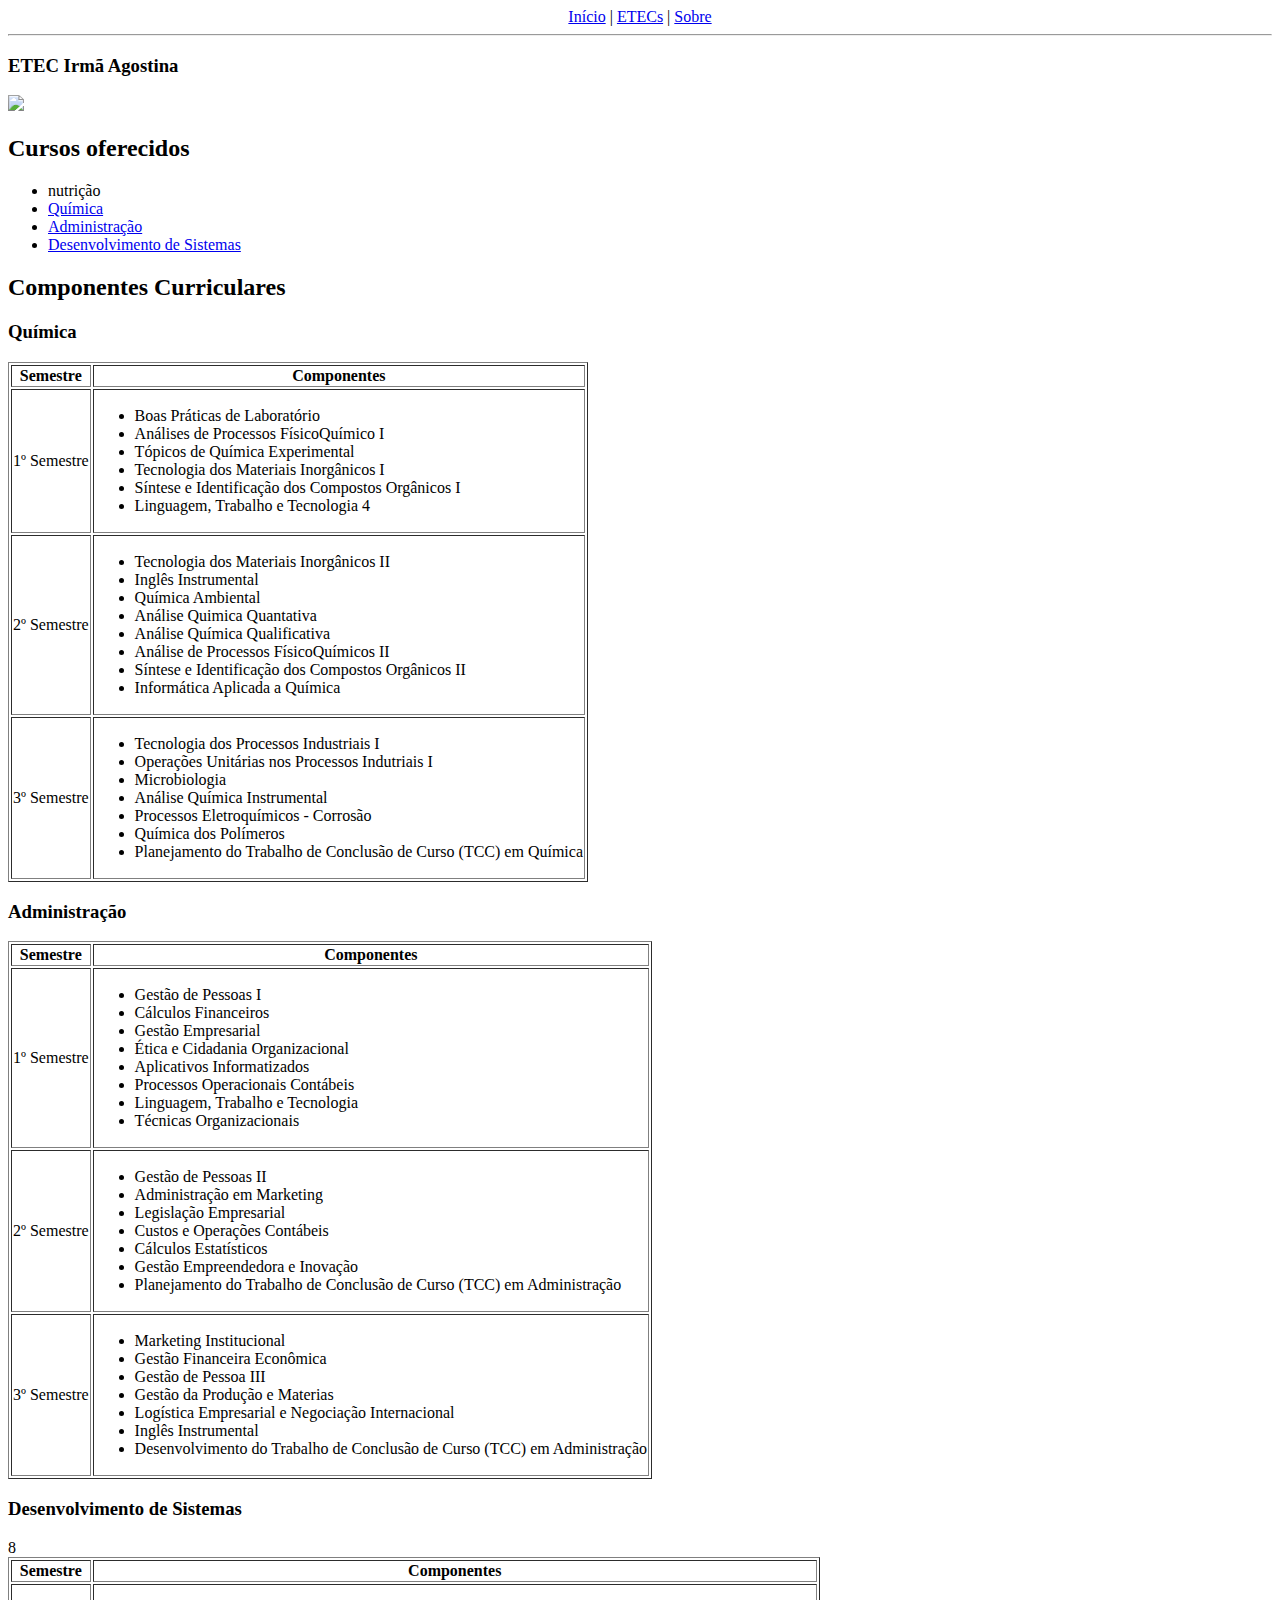
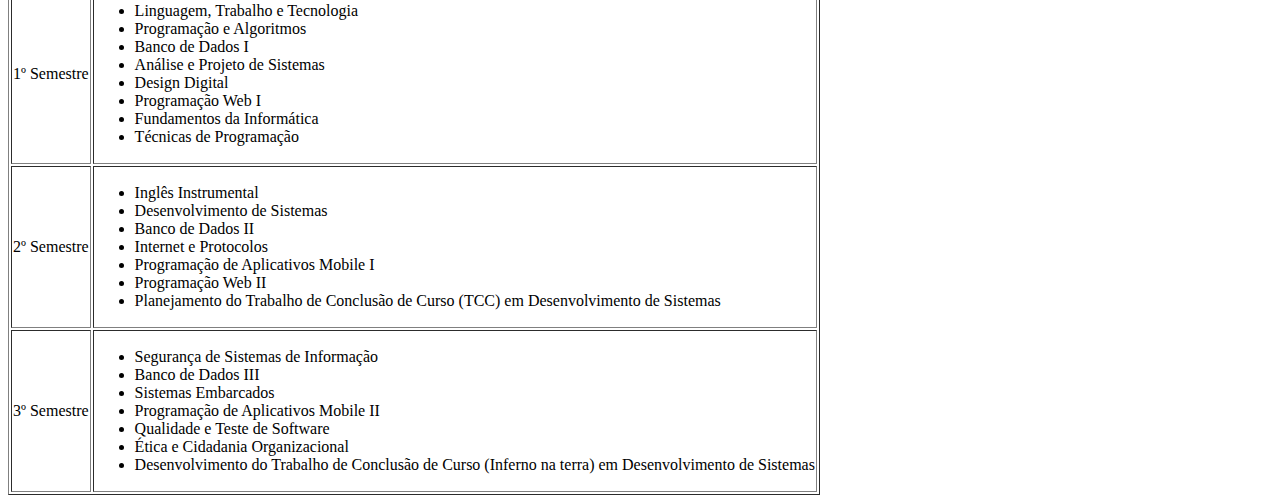
==== etecia.html @ bc26006d "dei um espaço" ====
<!DOCTYPE html>
<html>
<head>
	<title>ETEC Irmã Agostina</title>
		<center>
		<a href="index.html">Início</a> | 
		<a href="etecs.html">ETECs</a> |  
		<a href="sobre.html">Sobre</a>
	</center>
	<hr></hr>
</head>
<body>
	
	<h3> ETEC Irmã Agostina</h3>
	<img src="https://i.imgur.com/uky9zeW.jpg">

	<h2> Cursos oferecidos </h2>
	<ul>
		<li>nutrição</li>
		<li><a href="#quimica">Química</a></li>
		<li><a href="#adm">Administração</a></li>
		<li><a href="#ds">Desenvolvimento de Sistemas</a></li>
	</ul> 	
<h2>Componentes Curriculares</h2>
<h3 id="quimica"> Química </h3>
<table border="1">
<tr>
<th> Semestre </th>
<th> Componentes </th>
</tr>
<tr>
<td> 1º Semestre </td>
<td><ul>
	<li>Boas Práticas de Laboratório </li>
	<li>Análises de Processos FísicoQuímico I</li>
	<li>Tópicos de Química Experimental </li>
	<li>Tecnologia dos Materiais Inorgânicos I </li>
	<li>Síntese e Identificação dos Compostos Orgânicos I</li>
	<li>Linguagem, Trabalho e Tecnologia 4</li>
</ul></td>
</tr>
<tr>
<td> 2º Semestre </td>
<td><ul>
	<li>Tecnologia dos Materiais Inorgânicos II </li>
	<li>Inglês Instrumental</li>
	<li>Química Ambiental </li>
	<li>Análise Quimica Quantativa</li>
	<li>Análise Química Qualificativa</li>
	<li>Análise de Processos FísicoQuímicos II</li>
	<li>Síntese e Identificação dos Compostos Orgânicos II</li>
	<li>Informática Aplicada a Química</li>
</ul></td>
</tr>
<tr>
<td> 3º Semestre </td>
<td><ul>
	<li>Tecnologia dos Processos Industriais I </li>
	<li>Operações Unitárias nos Processos Indutriais I</li>
	<li>Microbiologia </li>
	<li>Análise Química Instrumental</li>
	<li>Processos Eletroquímicos - Corrosão</li>
	<li>Química dos Polímeros</li>
	<li>Planejamento do Trabalho de Conclusão de Curso (TCC) em Química</li>
</ul></td>
</tr>

</table>

<h3 id="adm"> Administração </h3>
<table border="1">
<tr>
<th> Semestre </th>
<th> Componentes </th>
</tr>
<tr>
<td> 1º Semestre </td>
<td><ul>
	<li>Gestão de Pessoas I </li>
	<li>Cálculos Financeiros</li>
	<li>Gestão Empresarial </li>
	<li>Ética e Cidadania Organizacional </li>
	<li>Aplicativos Informatizados</li>
	<li>Processos Operacionais Contábeis</li>
	<li>Linguagem, Trabalho e Tecnologia</li>
	<li>Técnicas Organizacionais</li>
</ul></td>
</tr>
<tr>
<td> 2º Semestre </td>
<td><ul>
	<li>Gestão de Pessoas II </li>
	<li>Administração em Marketing</li>
	<li>Legislação Empresarial </li>
	<li>Custos e Operações Contábeis</li>
	<li>Cálculos Estatísticos</li>
	<li>Gestão Empreendedora e Inovação</li>
	<li>Planejamento do Trabalho de Conclusão de Curso (TCC) em Administração</li>
</ul></td>
</tr>
<tr>
<td> 3º Semestre </td>
<td><ul>
	<li>Marketing Institucional </li>
	<li>Gestão Financeira Econômica</li>
	<li>Gestão de Pessoa III</li>
	<li>Gestão da Produção e Materias</li>
	<li>Logística Empresarial e Negociação Internacional</li>
	<li>Inglês Instrumental</li>
	<li>Desenvolvimento do Trabalho de Conclusão de Curso (TCC) em Administração</li>
</ul></td>
</tr>

</table>
<h3 id="ds"> Desenvolvimento de Sistemas </h3>
<table border="1">
<tr>
<th> Semestre </th>
<th> Componentes </th>
</tr>
<tr>
<td> 1º Semestre </td>
<td><ul>
	<li>Linguagem, Trabalho e Tecnologia </li>
	<li>Programação e Algoritmos</li>
	<li>Banco de Dados I</li>
	<li>Análise e Projeto de Sistemas</li>
	<li>Design Digital</li>
	<li>Programação Web I</li>
	<li>Fundamentos da Informática</li>
	<li>Técnicas de Programação</li>
</ul></td>
</tr>8
<tr>
<td> 2º Semestre </td>
<td><ul>
	<li>Inglês Instrumental</li>
	<li>Desenvolvimento de Sistemas</li>
	<li>Banco de Dados II</li>
	<li>Internet e Protocolos</li>
	<li>Programação de Aplicativos Mobile I</li>
	<li>Programação Web II</li>
	<li>Planejamento do Trabalho de Conclusão de Curso (TCC) em Desenvolvimento de Sistemas</li>	
</ul></td>
</tr>
<tr>
<td> 3º Semestre </td>
<td><ul>
	<li>Segurança de Sistemas de Informação</li>
	<li>Banco de Dados III</li>
	<li>Sistemas Embarcados </li>
	<li>Programação de Aplicativos Mobile II</li>
	<li>Qualidade e Teste de Software</li>
	<li>Ética e Cidadania Organizacional </li>
	<li>Desenvolvimento do Trabalho de Conclusão de Curso (Inferno na terra) em Desenvolvimento de Sistemas</li>
</ul></td>
</tr>

</table>


</body>
</html>
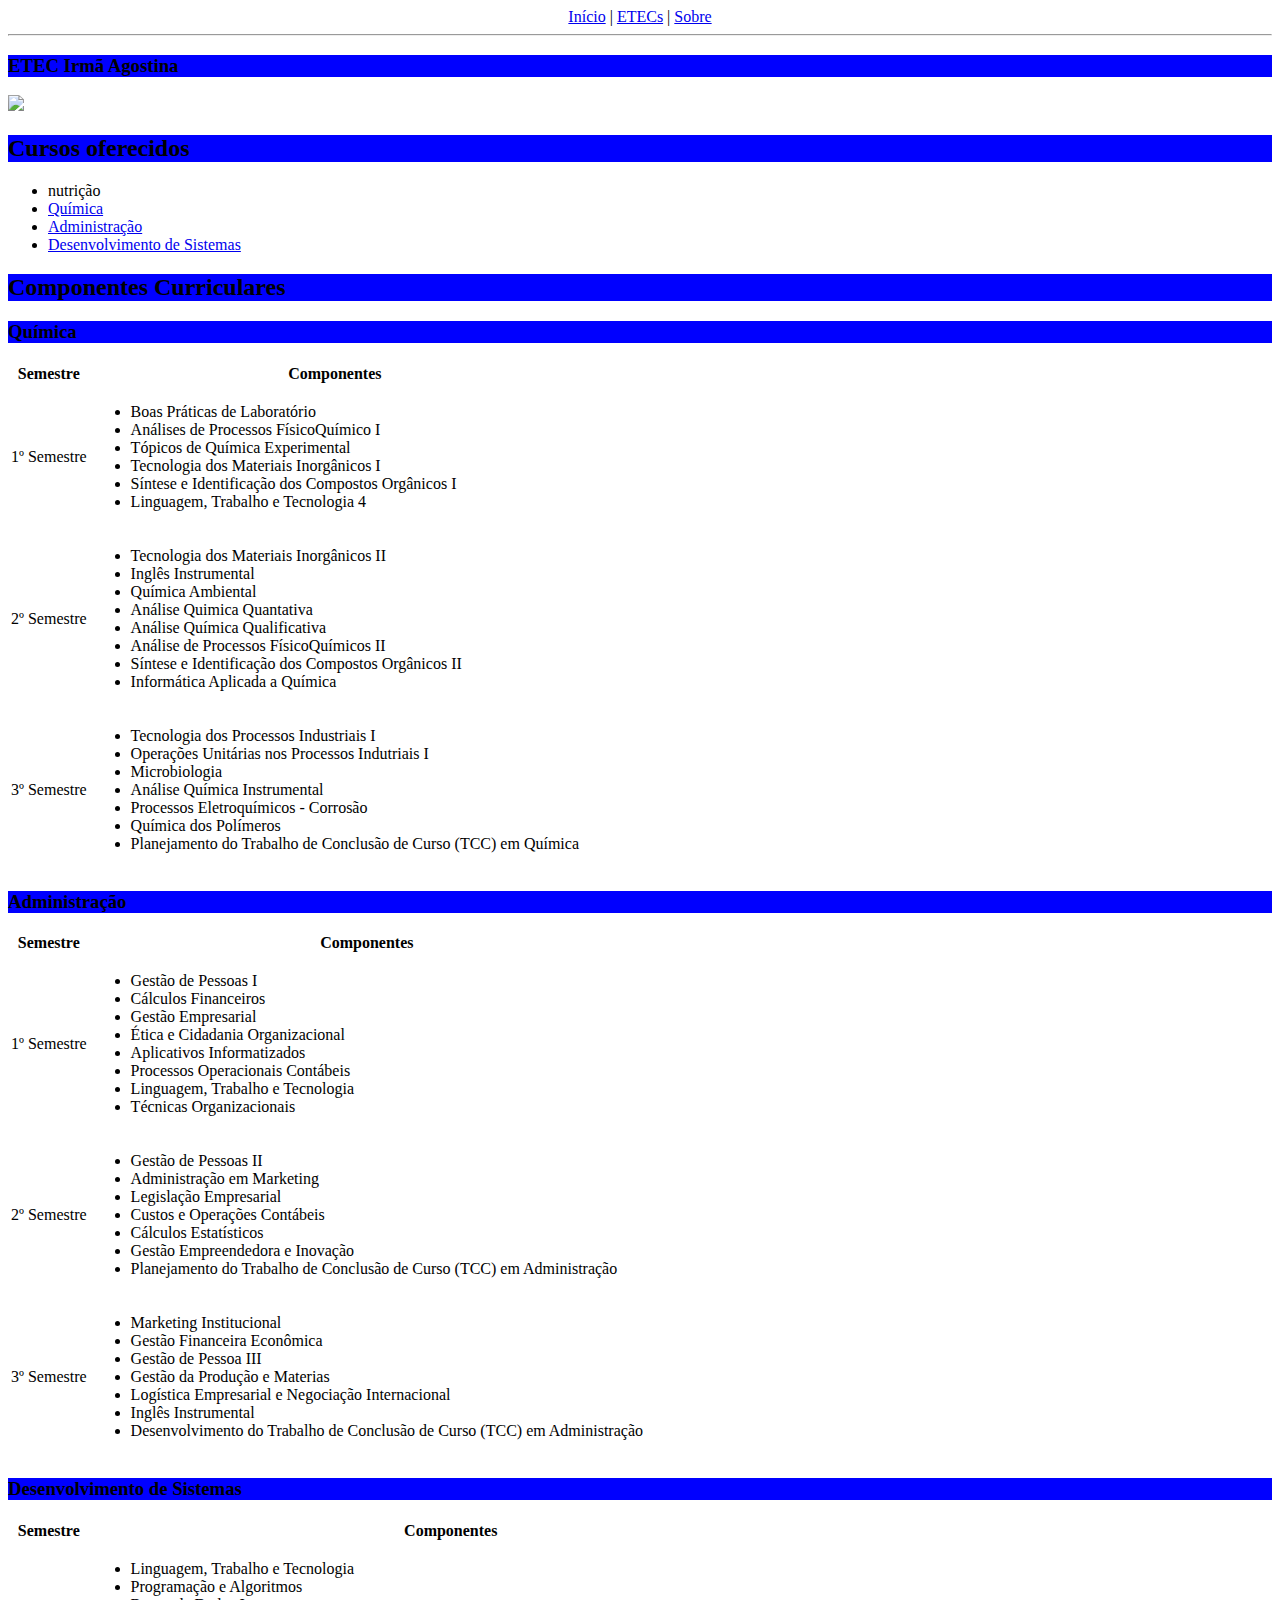
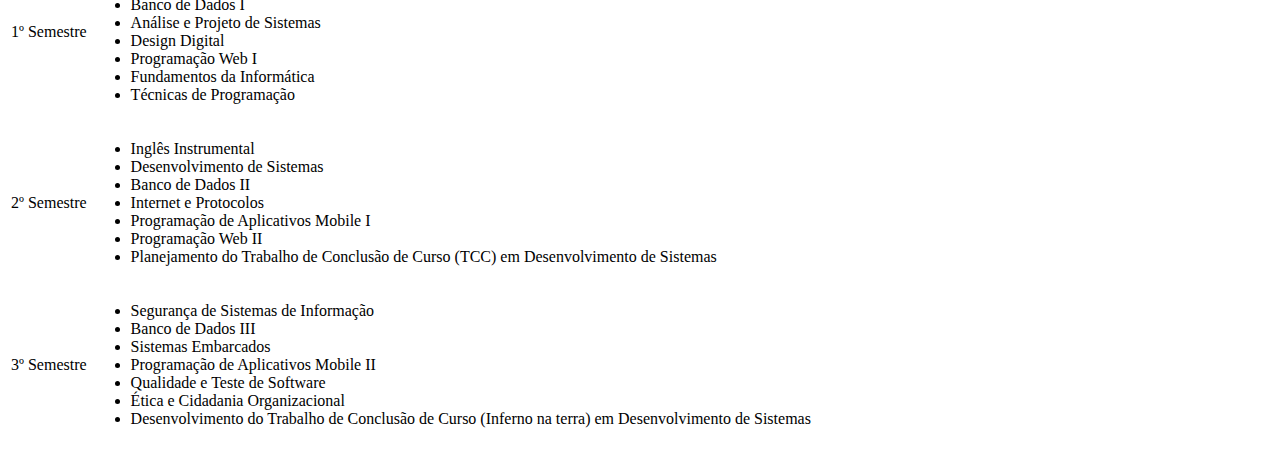
==== commit 97017e38: "Criação do css" ====
--- a/etecia.html
+++ b/etecia.html
@@ -2,15 +2,16 @@
 <html>
 <head>
 	<title>ETEC Irmã Agostina</title>
-		<center>
+	<link rel="stylesheet" type="text/css" href="estilo.css">
+		<div class="menu">
 		<a href="index.html">Início</a> | 
 		<a href="etecs.html">ETECs</a> |  
 		<a href="sobre.html">Sobre</a>
-	</center>
+		</div>
 	<hr></hr>
 </head>
 <body>
-	
+
 	<h3> ETEC Irmã Agostina</h3>
 	<img src="https://i.imgur.com/uky9zeW.jpg">
 
@@ -23,7 +24,7 @@
 	</ul> 	
 <h2>Componentes Curriculares</h2>
 <h3 id="quimica"> Química </h3>
-<table border="1">
+<table>
 <tr>
 <th> Semestre </th>
 <th> Componentes </th>
@@ -68,7 +69,7 @@
 </table>
 
 <h3 id="adm"> Administração </h3>
-<table border="1">
+<table >
 <tr>
 <th> Semestre </th>
 <th> Componentes </th>
@@ -113,7 +114,7 @@
 
 </table>
 <h3 id="ds"> Desenvolvimento de Sistemas </h3>
-<table border="1">
+<table>
 <tr>
 <th> Semestre </th>
 <th> Componentes </th>
@@ -130,7 +131,7 @@
 	<li>Fundamentos da Informática</li>
 	<li>Técnicas de Programação</li>
 </ul></td>
-</tr>8
+</tr>
 <tr>
 <td> 2º Semestre </td>
 <td><ul>
--- a/estilo.css
+++ b/estilo.css
@@ -0,0 +1,15 @@
+.menu{
+    text-align: center;
+}
+
+body {
+    background-color: white;
+}
+
+h2{
+    background-color: blue;
+}
+
+h3{
+    background-color: blue;
+}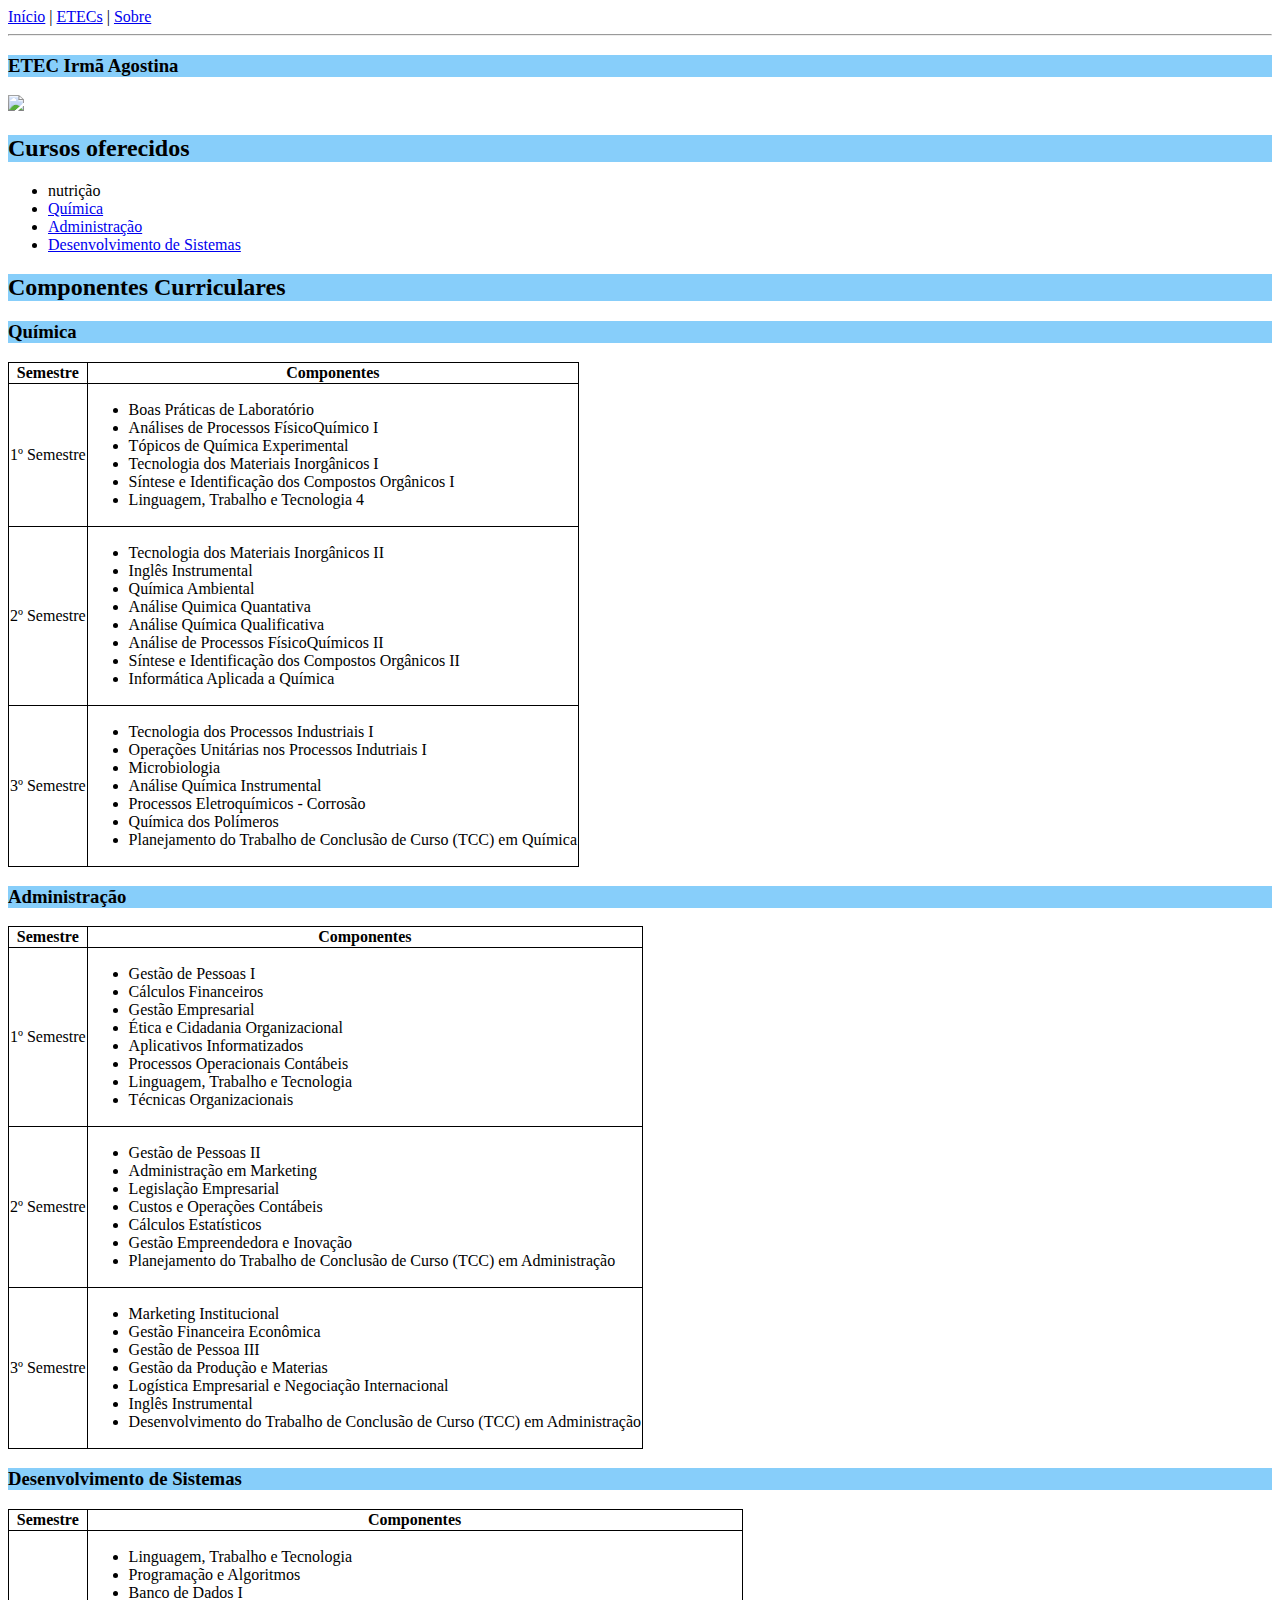
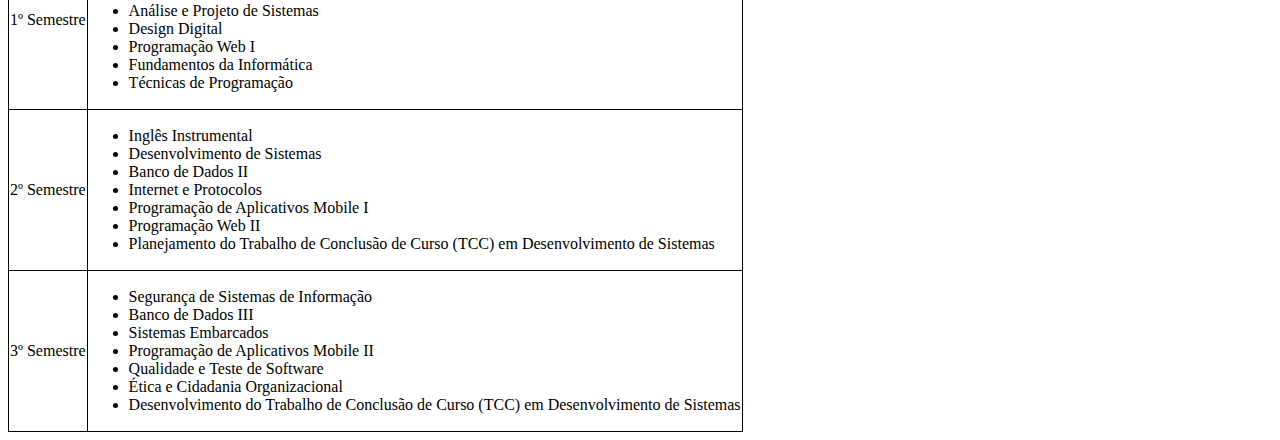
==== commit e47be2f6: "Criado css" ====
--- a/etecia.html
+++ b/etecia.html
@@ -1,18 +1,22 @@
 <!DOCTYPE html>
 <html>
-<head>
+
+<head> 
 	<title>ETEC Irmã Agostina</title>
 	<link rel="stylesheet" type="text/css" href="estilo.css">
-		<div class="menu">
-		<a href="index.html">Início</a> | 
-		<a href="etecs.html">ETECs</a> |  
+	<div class="menu">
+		<a href="index.html">Início</a> |
+		<a href="etecs.html">ETECs</a> |
 		<a href="sobre.html">Sobre</a>
-		</div>
-	<hr></hr>
+	</div>
+	<hr>
+	</hr>
+
 </head>
+
 <body>
 
-	<h3> ETEC Irmã Agostina</h3>
+	<h3 > ETEC Irmã Agostina</h3>
 	<img src="https://i.imgur.com/uky9zeW.jpg">
 
 	<h2> Cursos oferecidos </h2>
@@ -21,144 +25,164 @@
 		<li><a href="#quimica">Química</a></li>
 		<li><a href="#adm">Administração</a></li>
 		<li><a href="#ds">Desenvolvimento de Sistemas</a></li>
-	</ul> 	
-<h2>Componentes Curriculares</h2>
-<h3 id="quimica"> Química </h3>
-<table>
-<tr>
-<th> Semestre </th>
-<th> Componentes </th>
-</tr>
-<tr>
-<td> 1º Semestre </td>
-<td><ul>
-	<li>Boas Práticas de Laboratório </li>
-	<li>Análises de Processos FísicoQuímico I</li>
-	<li>Tópicos de Química Experimental </li>
-	<li>Tecnologia dos Materiais Inorgânicos I </li>
-	<li>Síntese e Identificação dos Compostos Orgânicos I</li>
-	<li>Linguagem, Trabalho e Tecnologia 4</li>
-</ul></td>
-</tr>
-<tr>
-<td> 2º Semestre </td>
-<td><ul>
-	<li>Tecnologia dos Materiais Inorgânicos II </li>
-	<li>Inglês Instrumental</li>
-	<li>Química Ambiental </li>
-	<li>Análise Quimica Quantativa</li>
-	<li>Análise Química Qualificativa</li>
-	<li>Análise de Processos FísicoQuímicos II</li>
-	<li>Síntese e Identificação dos Compostos Orgânicos II</li>
-	<li>Informática Aplicada a Química</li>
-</ul></td>
-</tr>
-<tr>
-<td> 3º Semestre </td>
-<td><ul>
-	<li>Tecnologia dos Processos Industriais I </li>
-	<li>Operações Unitárias nos Processos Indutriais I</li>
-	<li>Microbiologia </li>
-	<li>Análise Química Instrumental</li>
-	<li>Processos Eletroquímicos - Corrosão</li>
-	<li>Química dos Polímeros</li>
-	<li>Planejamento do Trabalho de Conclusão de Curso (TCC) em Química</li>
-</ul></td>
-</tr>
+	</ul>
+	<h2>Componentes Curriculares</h2>
+	<h3 id="quimica"> Química </h3>
+	<table>
+		<tr>
+			<th> Semestre </th>
+			<th> Componentes </th>
+		</tr>
+		<tr>
+			<td> 1º Semestre </td>
+			<td>
+				<ul>
+					<li>Boas Práticas de Laboratório </li>
+					<li>Análises de Processos FísicoQuímico I</li>
+					<li>Tópicos de Química Experimental </li>
+					<li>Tecnologia dos Materiais Inorgânicos I </li>
+					<li>Síntese e Identificação dos Compostos Orgânicos I</li>
+					<li>Linguagem, Trabalho e Tecnologia 4</li>
+				</ul>
+			</td>
+		</tr>
+		<tr>
+			<td> 2º Semestre </td>
+			<td>
+				<ul>
+					<li>Tecnologia dos Materiais Inorgânicos II </li>
+					<li>Inglês Instrumental</li>
+					<li>Química Ambiental </li>
+					<li>Análise Quimica Quantativa</li>
+					<li>Análise Química Qualificativa</li>
+					<li>Análise de Processos FísicoQuímicos II</li>
+					<li>Síntese e Identificação dos Compostos Orgânicos II</li>
+					<li>Informática Aplicada a Química</li>
+				</ul>
+			</td>
+		</tr>
+		<tr>
+			<td> 3º Semestre </td>
+			<td>
+				<ul>
+					<li>Tecnologia dos Processos Industriais I</li>
+					<li>Operações Unitárias nos Processos Indutriais I</li>
+					<li>Microbiologia </li>
+					<li>Análise Química Instrumental</li>
+					<li>Processos Eletroquímicos - Corrosão</li>
+					<li>Química dos Polímeros</li>
+					<li>Planejamento do Trabalho de Conclusão de Curso (TCC) em Química</li>
+				</ul>
+			</td>
+		</tr>
 
-</table>
+	</table>
 
-<h3 id="adm"> Administração </h3>
-<table >
-<tr>
-<th> Semestre </th>
-<th> Componentes </th>
-</tr>
-<tr>
-<td> 1º Semestre </td>
-<td><ul>
-	<li>Gestão de Pessoas I </li>
-	<li>Cálculos Financeiros</li>
-	<li>Gestão Empresarial </li>
-	<li>Ética e Cidadania Organizacional </li>
-	<li>Aplicativos Informatizados</li>
-	<li>Processos Operacionais Contábeis</li>
-	<li>Linguagem, Trabalho e Tecnologia</li>
-	<li>Técnicas Organizacionais</li>
-</ul></td>
-</tr>
-<tr>
-<td> 2º Semestre </td>
-<td><ul>
-	<li>Gestão de Pessoas II </li>
-	<li>Administração em Marketing</li>
-	<li>Legislação Empresarial </li>
-	<li>Custos e Operações Contábeis</li>
-	<li>Cálculos Estatísticos</li>
-	<li>Gestão Empreendedora e Inovação</li>
-	<li>Planejamento do Trabalho de Conclusão de Curso (TCC) em Administração</li>
-</ul></td>
-</tr>
-<tr>
-<td> 3º Semestre </td>
-<td><ul>
-	<li>Marketing Institucional </li>
-	<li>Gestão Financeira Econômica</li>
-	<li>Gestão de Pessoa III</li>
-	<li>Gestão da Produção e Materias</li>
-	<li>Logística Empresarial e Negociação Internacional</li>
-	<li>Inglês Instrumental</li>
-	<li>Desenvolvimento do Trabalho de Conclusão de Curso (TCC) em Administração</li>
-</ul></td>
-</tr>
+	<h3 id="adm"> Administração </h3>
+	<table>
+		<tr>
+			<th> Semestre </th>
+			<th> Componentes </th>
+		</tr>
+		<tr>
+			<td> 1º Semestre </td>
+			<td>
+				<ul>
+					<li>Gestão de Pessoas I </li>
+					<li>Cálculos Financeiros</li>
+					<li>Gestão Empresarial </li>
+					<li>Ética e Cidadania Organizacional </li>
+					<li>Aplicativos Informatizados</li>
+					<li>Processos Operacionais Contábeis</li>
+					<li>Linguagem, Trabalho e Tecnologia</li>
+					<li>Técnicas Organizacionais</li>
+				</ul>
+			</td>
+		</tr>
+		<tr>
+			<td> 2º Semestre </td>
+			<td>
+				<ul>
+					<li>Gestão de Pessoas II </li>
+					<li>Administração em Marketing</li>
+					<li>Legislação Empresarial </li>
+					<li>Custos e Operações Contábeis</li>
+					<li>Cálculos Estatísticos</li>
+					<li>Gestão Empreendedora e Inovação</li>
+					<li>Planejamento do Trabalho de Conclusão de Curso (TCC) em Administração</li>
+				</ul>
+			</td>
+		</tr>
+		<tr>
+			<td> 3º Semestre </td>
+			<td>
+				<ul >
+					<li>Marketing Institucional </li>
+					<li>Gestão Financeira Econômica</li>
+					<li>Gestão de Pessoa III</li>
+					<li>Gestão da Produção e Materias</li>
+					<li>Logística Empresarial e Negociação Internacional</li>
+					<li>Inglês Instrumental</li>
+					<li>Desenvolvimento do Trabalho de Conclusão de Curso (TCC) em Administração</li>
+				</ul>
+			</td>
+		</tr>
 
-</table>
-<h3 id="ds"> Desenvolvimento de Sistemas </h3>
-<table>
-<tr>
-<th> Semestre </th>
-<th> Componentes </th>
-</tr>
-<tr>
-<td> 1º Semestre </td>
-<td><ul>
-	<li>Linguagem, Trabalho e Tecnologia </li>
-	<li>Programação e Algoritmos</li>
-	<li>Banco de Dados I</li>
-	<li>Análise e Projeto de Sistemas</li>
-	<li>Design Digital</li>
-	<li>Programação Web I</li>
-	<li>Fundamentos da Informática</li>
-	<li>Técnicas de Programação</li>
-</ul></td>
-</tr>
-<tr>
-<td> 2º Semestre </td>
-<td><ul>
-	<li>Inglês Instrumental</li>
-	<li>Desenvolvimento de Sistemas</li>
-	<li>Banco de Dados II</li>
-	<li>Internet e Protocolos</li>
-	<li>Programação de Aplicativos Mobile I</li>
-	<li>Programação Web II</li>
-	<li>Planejamento do Trabalho de Conclusão de Curso (TCC) em Desenvolvimento de Sistemas</li>	
-</ul></td>
-</tr>
-<tr>
-<td> 3º Semestre </td>
-<td><ul>
-	<li>Segurança de Sistemas de Informação</li>
-	<li>Banco de Dados III</li>
-	<li>Sistemas Embarcados </li>
-	<li>Programação de Aplicativos Mobile II</li>
-	<li>Qualidade e Teste de Software</li>
-	<li>Ética e Cidadania Organizacional </li>
-	<li>Desenvolvimento do Trabalho de Conclusão de Curso (Inferno na terra) em Desenvolvimento de Sistemas</li>
-</ul></td>
-</tr>
+	</table>
+	<h3 id="ds"> Desenvolvimento de Sistemas </h3>
+	<table>
+		<tr>
+			<th> Semestre </th>
+			<th> Componentes </th>
+		</tr>
+		<tr>
+			<td> 1º Semestre </td>
+			<td>
+				<ul>
+					<li>Linguagem, Trabalho e Tecnologia </li>
+					<li>Programação e Algoritmos</li>
+					<li>Banco de Dados I</li>
+					<li>Análise e Projeto de Sistemas</li>
+					<li>Design Digital</li>
+					<li>Programação Web I</li>
+					<li>Fundamentos da Informática</li>
+					<li>Técnicas de Programação</li>
+				</ul>
+			</td>
+		</tr>
+		<tr>
+			<td> 2º Semestre </td>
+			<td>
+				<ul>
+					<li>Inglês Instrumental</li>
+					<li>Desenvolvimento de Sistemas</li>
+					<li>Banco de Dados II</li>
+					<li>Internet e Protocolos</li>
+					<li>Programação de Aplicativos Mobile I</li>
+					<li>Programação Web II</li>
+					<li>Planejamento do Trabalho de Conclusão de Curso (TCC) em Desenvolvimento de Sistemas</li>
+				</ul>
+			</td>
+		</tr>
+		<tr>
+			<td> 3º Semestre </td>
+			<td>
+				<ul>
+					<li>Segurança de Sistemas de Informação</li>
+					<li>Banco de Dados III</li>
+					<li>Sistemas Embarcados </li>
+					<li>Programação de Aplicativos Mobile II</li>
+					<li>Qualidade e Teste de Software</li>
+					<li>Ética e Cidadania Organizacional </li>
+					<li>Desenvolvimento do Trabalho de Conclusão de Curso (TCC) em Desenvolvimento de
+						Sistemas</li>
+				</ul>
+			</td>
+		</tr>
 
-</table>
+	</table>
 
 
 </body>
+
 </html>--- a/estilo.css
+++ b/estilo.css
@@ -1,4 +1,4 @@
-.menu{
+menu{
     text-align: center;
 }
 
@@ -6,10 +6,14 @@
     background-color: white;
 }
 
-h2{
-    background-color: blue;
+h1,h2,h3,h4{
+    background-color:#87CEFA;
 }
 
-h3{
-    background-color: blue;
-}+table {
+    border-collapse: collapse;
+  }
+  
+  table, th, td {
+    border: 1px solid black;
+  }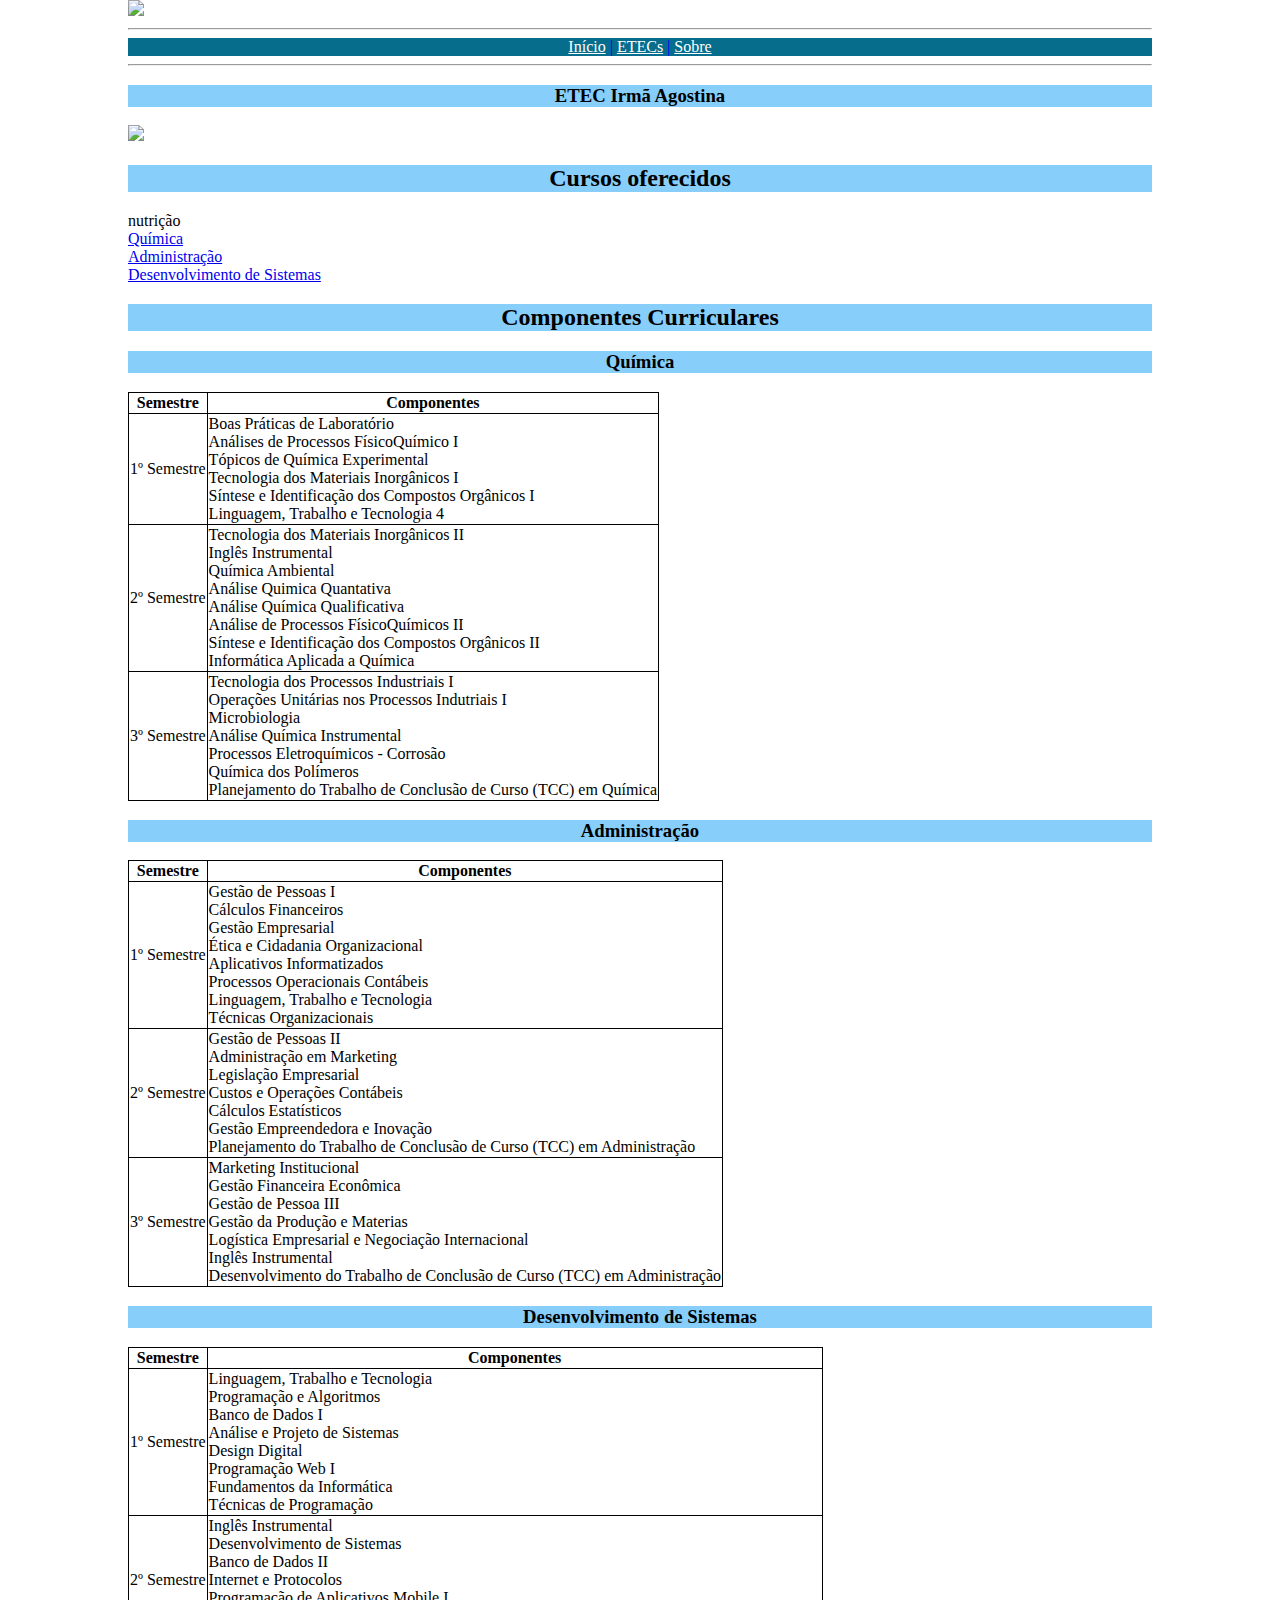
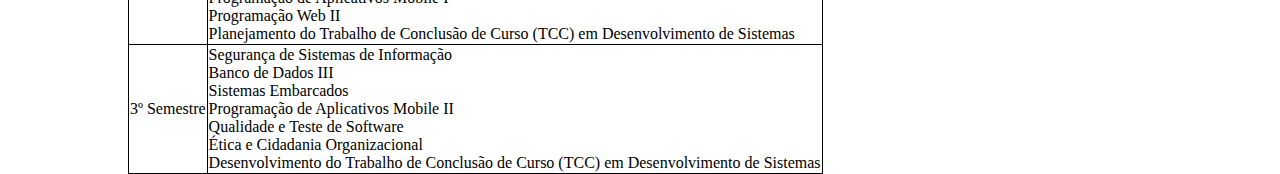
==== commit 5c4d2000: "editando menu superior" ====
--- a/etecia.html
+++ b/etecia.html
@@ -4,10 +4,14 @@
 <head> 
 	<title>ETEC Irmã Agostina</title>
 	<link rel="stylesheet" type="text/css" href="estilo.css">
+	<img src="https://i.imgur.com/QyJ5wNI.png">
+	<hr></hr>
 	<div class="menu">
+		<ul>
 		<a href="index.html">Início</a> |
 		<a href="etecs.html">ETECs</a> |
 		<a href="sobre.html">Sobre</a>
+		</ul>
 	</div>
 	<hr>
 	</hr>
@@ -16,10 +20,11 @@
 
 <body>
 
-	<h3 > ETEC Irmã Agostina</h3>
+	<h3> ETEC Irmã Agostina</h3>
 	<img src="https://i.imgur.com/uky9zeW.jpg">
 
 	<h2> Cursos oferecidos </h2>
+	
 	<ul>
 		<li>nutrição</li>
 		<li><a href="#quimica">Química</a></li>
--- a/estilo.css
+++ b/estilo.css
@@ -1,13 +1,22 @@
-menu{
+
+.menu{
     text-align: center;
+    background-color: #066d8d;
+    color:blue;
+}
+.menu a{
+    color:white;
 }
 
 body {
     background-color: white;
+    width: 80%;
+    margin:auto;
 }
 
 h1,h2,h3,h4{
     background-color:#87CEFA;
+    text-align: center;
 }
 
 table {
@@ -16,4 +25,11 @@
   
   table, th, td {
     border: 1px solid black;
-  }+  }
+
+  ul {
+    margin: 0;
+    padding: 0;
+    list-style-type: none;
+
+    }
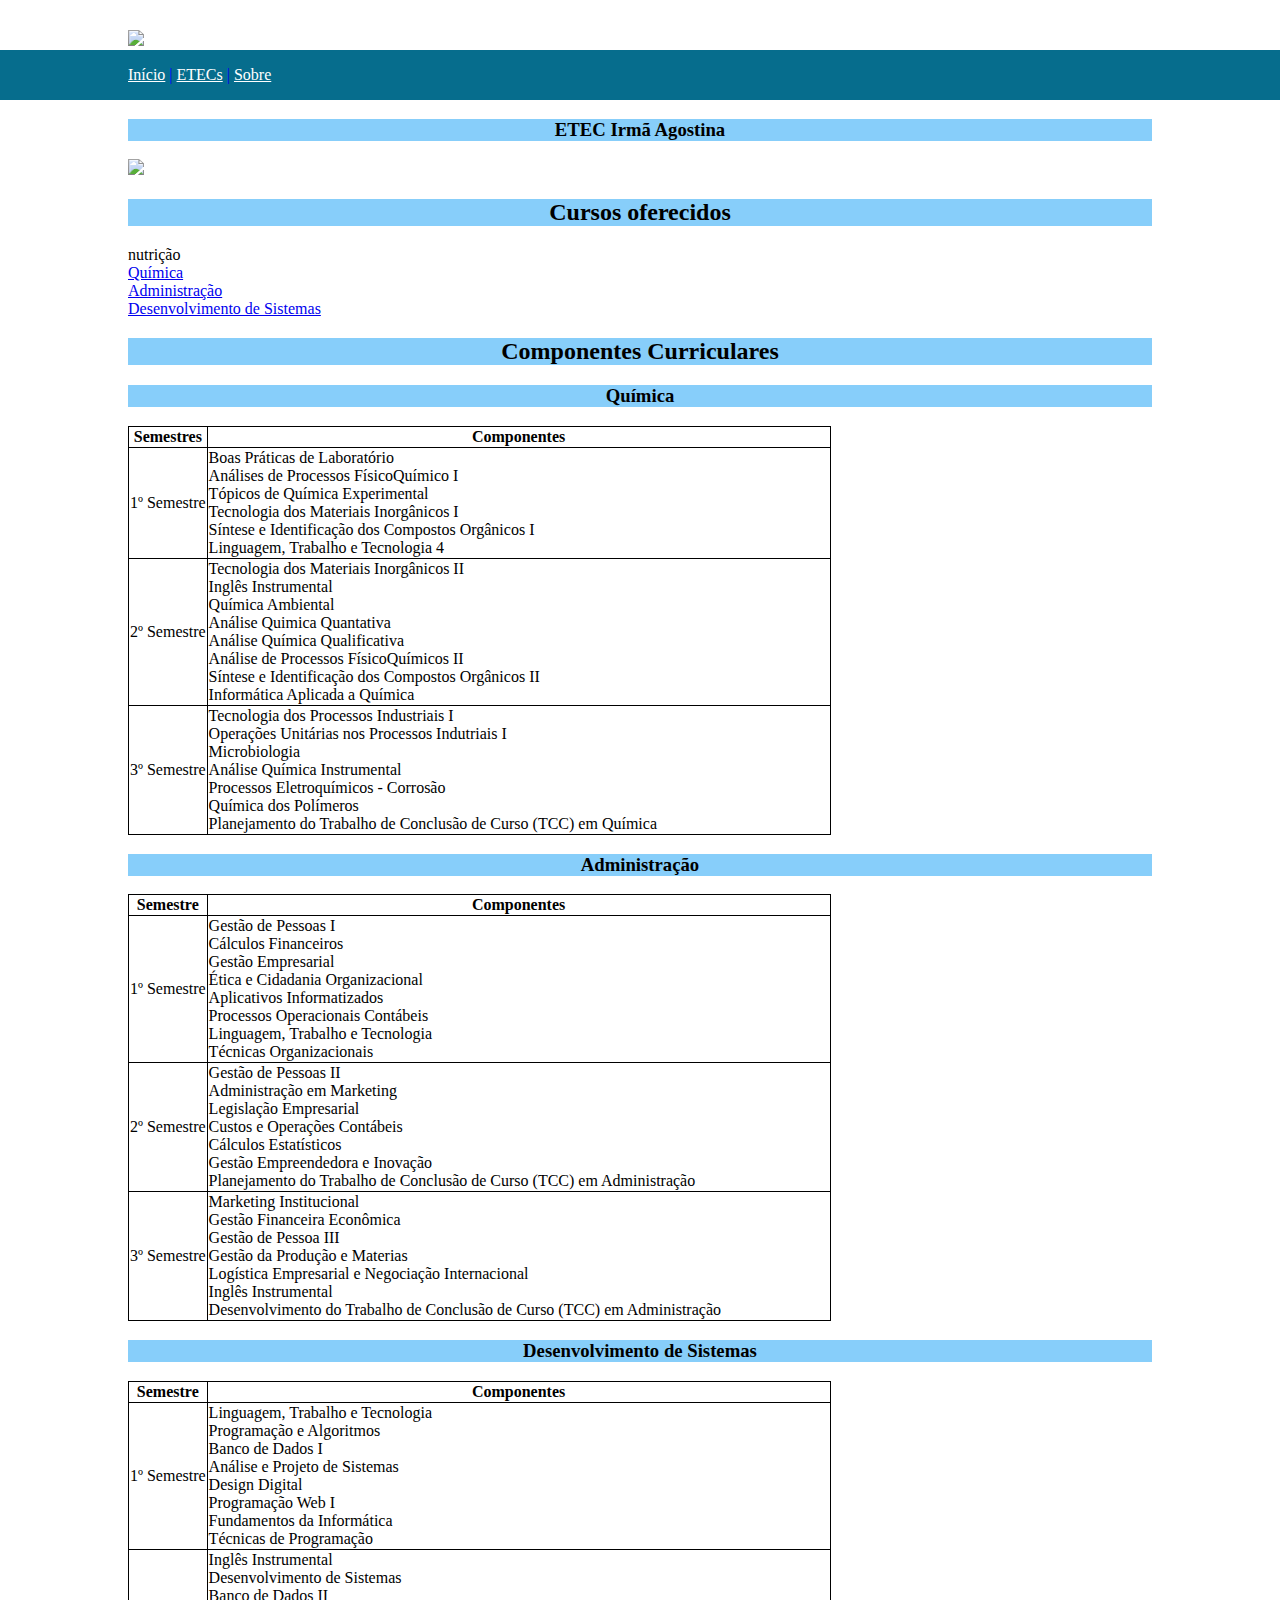
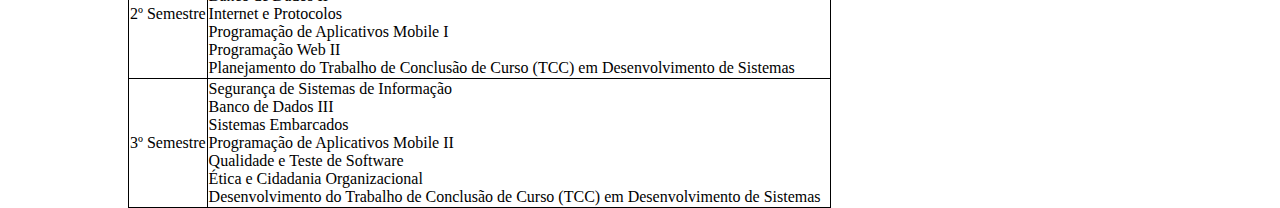
==== commit e7d0d0c5: "Arrumando margem e menu superior" ====
--- a/etecia.html
+++ b/etecia.html
@@ -1,193 +1,205 @@
 <!DOCTYPE html>
 <html>
 
-<head> 
+<head>
 	<title>ETEC Irmã Agostina</title>
 	<link rel="stylesheet" type="text/css" href="estilo.css">
-	<img src="https://i.imgur.com/QyJ5wNI.png">
-	<hr></hr>
-	<div class="menu">
+
+	<!-- Começo da logo -->
+	<div class="logo">
+		<img src="https://i.imgur.com/QyJ5wNI.png">
+	</div>
+	<!-- Fim da logo -->
+
+	<!-- Começo do menu superior -->
+	<nav class="menu">
 		<ul>
-		<a href="index.html">Início</a> |
-		<a href="etecs.html">ETECs</a> |
-		<a href="sobre.html">Sobre</a>
+			<a href="index.html">Início</a> |
+			<a href="etecs.html">ETECs</a> |
+			<a href="sobre.html">Sobre</a>
 		</ul>
+	</nav>
+	<!-- Fim do menu superior -->
+
+</head>
+
+<body>
+	<div class="container">
+		<h3> ETEC Irmã Agostina</h3>
+		<img src="https://i.imgur.com/uky9zeW.jpg">
+
+		<!-- Começo do menu navegador no site -->
+		<h2> Cursos oferecidos </h2>
+		<ul>
+			<li>nutrição</li>
+			<li><a href="#quimica">Química</a></li>
+			<li><a href="#adm">Administração</a></li>
+			<li><a href="#ds">Desenvolvimento de Sistemas</a></li>
+		</ul>
+		<!-- Fim do menu navegador no site -->
+
+		<h2>Componentes Curriculares</h2>
+		<h3 id="quimica"> Química </h3>
+
+		<!-- Começo das tabelas -->
+		<div class="tabelas">
+			<table>
+				<tr>
+					<th> Semestres </th>
+					<th class="componentes"> Componentes </th>
+				</tr>
+				<tr>
+					<td> 1º Semestre </td>
+					<td>
+						<ul>
+							<li>Boas Práticas de Laboratório </li>
+							<li>Análises de Processos FísicoQuímico I</li>
+							<li>Tópicos de Química Experimental </li>
+							<li>Tecnologia dos Materiais Inorgânicos I </li>
+							<li>Síntese e Identificação dos Compostos Orgânicos I</li>
+							<li>Linguagem, Trabalho e Tecnologia 4</li>
+						</ul>
+					</td>
+				</tr>
+				<tr>
+					<td> 2º Semestre </td>
+					<td>
+						<ul>
+							<li>Tecnologia dos Materiais Inorgânicos II </li>
+							<li>Inglês Instrumental</li>
+							<li>Química Ambiental </li>
+							<li>Análise Quimica Quantativa</li>
+							<li>Análise Química Qualificativa</li>
+							<li>Análise de Processos FísicoQuímicos II</li>
+							<li>Síntese e Identificação dos Compostos Orgânicos II</li>
+							<li>Informática Aplicada a Química</li>
+						</ul>
+					</td>
+				</tr>
+				<tr>
+					<td> 3º Semestre </td>
+					<td>
+						<ul>
+							<li>Tecnologia dos Processos Industriais I</li>
+							<li>Operações Unitárias nos Processos Indutriais I</li>
+							<li>Microbiologia </li>
+							<li>Análise Química Instrumental</li>
+							<li>Processos Eletroquímicos - Corrosão</li>
+							<li>Química dos Polímeros</li>
+							<li>Planejamento do Trabalho de Conclusão de Curso (TCC) em Química </li>
+						</ul>
+					</td>
+				</tr>
+
+			</table>
+
+			<h3 id="adm"> Administração </h3>
+			<table>
+				<tr>
+					<th> Semestre </th>
+					<th class="componentes"> Componentes </th>
+				</tr>
+				<tr>
+					<td> 1º Semestre </td>
+					<td>
+						<ul>
+							<li>Gestão de Pessoas I </li>
+							<li>Cálculos Financeiros</li>
+							<li>Gestão Empresarial </li>
+							<li>Ética e Cidadania Organizacional </li>
+							<li>Aplicativos Informatizados</li>
+							<li>Processos Operacionais Contábeis</li>
+							<li>Linguagem, Trabalho e Tecnologia</li>
+							<li>Técnicas Organizacionais</li>
+						</ul>
+					</td>
+				</tr>
+				<tr>
+					<td> 2º Semestre </td>
+					<td>
+						<ul>
+							<li>Gestão de Pessoas II </li>
+							<li>Administração em Marketing</li>
+							<li>Legislação Empresarial </li>
+							<li>Custos e Operações Contábeis</li>
+							<li>Cálculos Estatísticos</li>
+							<li>Gestão Empreendedora e Inovação</li>
+							<li>Planejamento do Trabalho de Conclusão de Curso (TCC) em Administração</li>
+						</ul>
+					</td>
+				</tr>
+				<tr>
+					<td> 3º Semestre </td>
+					<td>
+						<ul>
+							<li>Marketing Institucional </li>
+							<li>Gestão Financeira Econômica</li>
+							<li>Gestão de Pessoa III</li>
+							<li>Gestão da Produção e Materias</li>
+							<li>Logística Empresarial e Negociação Internacional</li>
+							<li>Inglês Instrumental</li>
+							<li>Desenvolvimento do Trabalho de Conclusão de Curso (TCC) em Administração</li>
+						</ul>
+					</td>
+				</tr>
+
+			</table>
+			<h3 id="ds"> Desenvolvimento de Sistemas </h3>
+			<table>
+				<tr>
+					<th> Semestre </th>
+					<th class="componentes"> Componentes </th>
+				</tr>
+				<tr>
+					<td> 1º Semestre </td>
+					<td>
+						<ul>
+							<li>Linguagem, Trabalho e Tecnologia </li>
+							<li>Programação e Algoritmos</li>
+							<li>Banco de Dados I</li>
+							<li>Análise e Projeto de Sistemas</li>
+							<li>Design Digital</li>
+							<li>Programação Web I</li>
+							<li>Fundamentos da Informática</li>
+							<li>Técnicas de Programação</li>
+						</ul>
+					</td>
+				</tr>
+				<tr>
+					<td> 2º Semestre </td>
+					<td>
+						<ul>
+							<li>Inglês Instrumental</li>
+							<li>Desenvolvimento de Sistemas</li>
+							<li>Banco de Dados II</li>
+							<li>Internet e Protocolos</li>
+							<li>Programação de Aplicativos Mobile I</li>
+							<li>Programação Web II</li>
+							<li>Planejamento do Trabalho de Conclusão de Curso (TCC) em Desenvolvimento de Sistemas</li>
+						</ul>
+					</td>
+				</tr>
+				<tr>
+					<td> 3º Semestre </td>
+					<td>
+						<ul>
+							<li>Segurança de Sistemas de Informação</li>
+							<li>Banco de Dados III</li>
+							<li>Sistemas Embarcados </li>
+							<li>Programação de Aplicativos Mobile II</li>
+							<li>Qualidade e Teste de Software</li>
+							<li>Ética e Cidadania Organizacional </li>
+							<li>Desenvolvimento do Trabalho de Conclusão de Curso (TCC) em Desenvolvimento de
+								Sistemas</li>
+						</ul>
+					</td>
+				</tr>
+
+			</table>
+		</div>
+		<!-- Fim das tabelas -->
+
 	</div>
-	<hr>
-	</hr>
-
-</head>
-
-<body>
-
-	<h3> ETEC Irmã Agostina</h3>
-	<img src="https://i.imgur.com/uky9zeW.jpg">
-
-	<h2> Cursos oferecidos </h2>
-	
-	<ul>
-		<li>nutrição</li>
-		<li><a href="#quimica">Química</a></li>
-		<li><a href="#adm">Administração</a></li>
-		<li><a href="#ds">Desenvolvimento de Sistemas</a></li>
-	</ul>
-	<h2>Componentes Curriculares</h2>
-	<h3 id="quimica"> Química </h3>
-	<table>
-		<tr>
-			<th> Semestre </th>
-			<th> Componentes </th>
-		</tr>
-		<tr>
-			<td> 1º Semestre </td>
-			<td>
-				<ul>
-					<li>Boas Práticas de Laboratório </li>
-					<li>Análises de Processos FísicoQuímico I</li>
-					<li>Tópicos de Química Experimental </li>
-					<li>Tecnologia dos Materiais Inorgânicos I </li>
-					<li>Síntese e Identificação dos Compostos Orgânicos I</li>
-					<li>Linguagem, Trabalho e Tecnologia 4</li>
-				</ul>
-			</td>
-		</tr>
-		<tr>
-			<td> 2º Semestre </td>
-			<td>
-				<ul>
-					<li>Tecnologia dos Materiais Inorgânicos II </li>
-					<li>Inglês Instrumental</li>
-					<li>Química Ambiental </li>
-					<li>Análise Quimica Quantativa</li>
-					<li>Análise Química Qualificativa</li>
-					<li>Análise de Processos FísicoQuímicos II</li>
-					<li>Síntese e Identificação dos Compostos Orgânicos II</li>
-					<li>Informática Aplicada a Química</li>
-				</ul>
-			</td>
-		</tr>
-		<tr>
-			<td> 3º Semestre </td>
-			<td>
-				<ul>
-					<li>Tecnologia dos Processos Industriais I</li>
-					<li>Operações Unitárias nos Processos Indutriais I</li>
-					<li>Microbiologia </li>
-					<li>Análise Química Instrumental</li>
-					<li>Processos Eletroquímicos - Corrosão</li>
-					<li>Química dos Polímeros</li>
-					<li>Planejamento do Trabalho de Conclusão de Curso (TCC) em Química</li>
-				</ul>
-			</td>
-		</tr>
-
-	</table>
-
-	<h3 id="adm"> Administração </h3>
-	<table>
-		<tr>
-			<th> Semestre </th>
-			<th> Componentes </th>
-		</tr>
-		<tr>
-			<td> 1º Semestre </td>
-			<td>
-				<ul>
-					<li>Gestão de Pessoas I </li>
-					<li>Cálculos Financeiros</li>
-					<li>Gestão Empresarial </li>
-					<li>Ética e Cidadania Organizacional </li>
-					<li>Aplicativos Informatizados</li>
-					<li>Processos Operacionais Contábeis</li>
-					<li>Linguagem, Trabalho e Tecnologia</li>
-					<li>Técnicas Organizacionais</li>
-				</ul>
-			</td>
-		</tr>
-		<tr>
-			<td> 2º Semestre </td>
-			<td>
-				<ul>
-					<li>Gestão de Pessoas II </li>
-					<li>Administração em Marketing</li>
-					<li>Legislação Empresarial </li>
-					<li>Custos e Operações Contábeis</li>
-					<li>Cálculos Estatísticos</li>
-					<li>Gestão Empreendedora e Inovação</li>
-					<li>Planejamento do Trabalho de Conclusão de Curso (TCC) em Administração</li>
-				</ul>
-			</td>
-		</tr>
-		<tr>
-			<td> 3º Semestre </td>
-			<td>
-				<ul >
-					<li>Marketing Institucional </li>
-					<li>Gestão Financeira Econômica</li>
-					<li>Gestão de Pessoa III</li>
-					<li>Gestão da Produção e Materias</li>
-					<li>Logística Empresarial e Negociação Internacional</li>
-					<li>Inglês Instrumental</li>
-					<li>Desenvolvimento do Trabalho de Conclusão de Curso (TCC) em Administração</li>
-				</ul>
-			</td>
-		</tr>
-
-	</table>
-	<h3 id="ds"> Desenvolvimento de Sistemas </h3>
-	<table>
-		<tr>
-			<th> Semestre </th>
-			<th> Componentes </th>
-		</tr>
-		<tr>
-			<td> 1º Semestre </td>
-			<td>
-				<ul>
-					<li>Linguagem, Trabalho e Tecnologia </li>
-					<li>Programação e Algoritmos</li>
-					<li>Banco de Dados I</li>
-					<li>Análise e Projeto de Sistemas</li>
-					<li>Design Digital</li>
-					<li>Programação Web I</li>
-					<li>Fundamentos da Informática</li>
-					<li>Técnicas de Programação</li>
-				</ul>
-			</td>
-		</tr>
-		<tr>
-			<td> 2º Semestre </td>
-			<td>
-				<ul>
-					<li>Inglês Instrumental</li>
-					<li>Desenvolvimento de Sistemas</li>
-					<li>Banco de Dados II</li>
-					<li>Internet e Protocolos</li>
-					<li>Programação de Aplicativos Mobile I</li>
-					<li>Programação Web II</li>
-					<li>Planejamento do Trabalho de Conclusão de Curso (TCC) em Desenvolvimento de Sistemas</li>
-				</ul>
-			</td>
-		</tr>
-		<tr>
-			<td> 3º Semestre </td>
-			<td>
-				<ul>
-					<li>Segurança de Sistemas de Informação</li>
-					<li>Banco de Dados III</li>
-					<li>Sistemas Embarcados </li>
-					<li>Programação de Aplicativos Mobile II</li>
-					<li>Qualidade e Teste de Software</li>
-					<li>Ética e Cidadania Organizacional </li>
-					<li>Desenvolvimento do Trabalho de Conclusão de Curso (TCC) em Desenvolvimento de
-						Sistemas</li>
-				</ul>
-			</td>
-		</tr>
-
-	</table>
-
-
 </body>
 
 </html>--- a/estilo.css
+++ b/estilo.css
@@ -1,17 +1,26 @@
 
 .menu{
-    text-align: center;
     background-color: #066d8d;
     color:blue;
+    height: 50px;
 }
+
 .menu a{
     color:white;
+    line-height: 50px;/* centraliza na vertical */
 }
 
-body {
-    background-color: white;
+body{
+    margin:0;
+}
+
+.logo{
+    padding-top: 30px;
+}
+
+.container ,.logo ,.menu ul  {
     width: 80%;
-    margin:auto;
+    margin:auto; 
 }
 
 h1,h2,h3,h4{
@@ -21,15 +30,18 @@
 
 table {
     border-collapse: collapse;
-  }
+}
   
-  table, th, td {
+table, th, td {
     border: 1px solid black;
-  }
-
-  ul {
+}
+ 
+ ul {
     margin: 0;
     padding: 0;
     list-style-type: none;
+}
 
-    }
+.componentes{
+    width: 620px;
+}
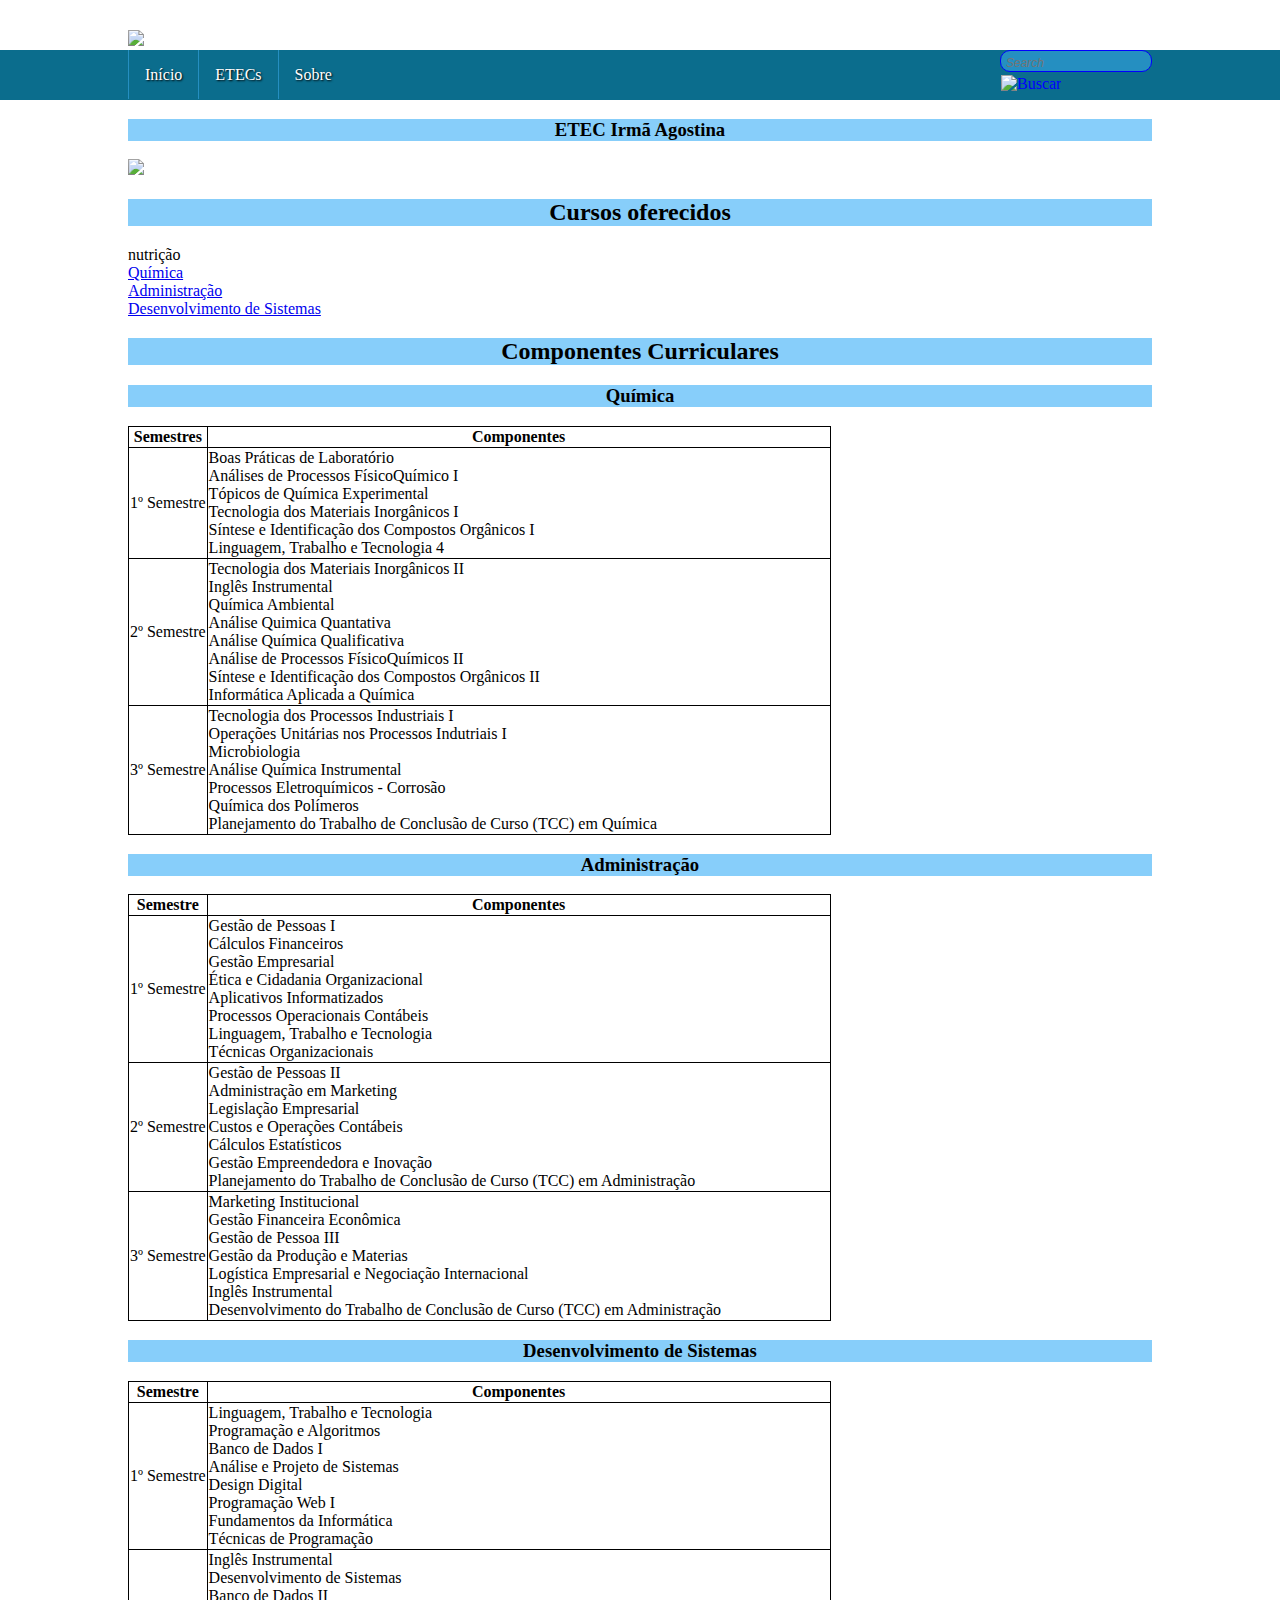
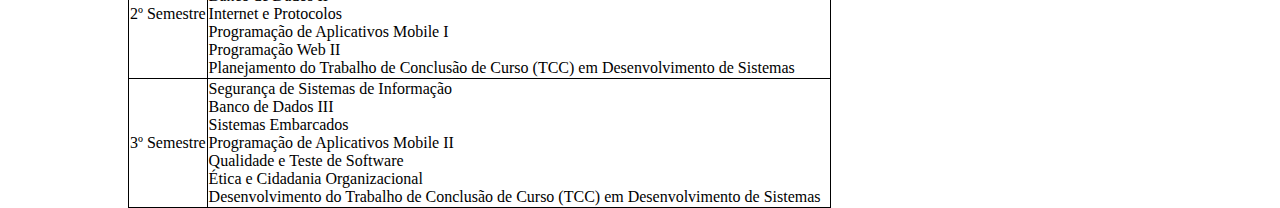
==== commit 99931815: "Arrumando menu superior e colocando seach" ====
--- a/etecia.html
+++ b/etecia.html
@@ -14,14 +14,17 @@
 	<!-- Começo do menu superior -->
 	<nav class="menu">
 		<ul>
-			<a href="index.html">Início</a> |
-			<a href="etecs.html">ETECs</a> |
-			<a href="sobre.html">Sobre</a>
+			<a href="index.html">Início</a><a href="etecs.html">ETECs</a><a href="sobre.html">Sobre</a>
+			<div id="divBusca">
+				<input type="text" id="txtBusca" placeholder="Search" ><img src="https://cdn.pixabay.com/photo/2017/01/13/01/22/magnifying-glass-1976105_960_720.png" width="20px" id="btnBusca" alt="Buscar" />
+			</div>
 		</ul>
 	</nav>
 	<!-- Fim do menu superior -->
 
 </head>
+
+<!--Começo do body-->
 
 <body>
 	<div class="container">
@@ -201,5 +204,6 @@
 
 	</div>
 </body>
+<!--Fim do body-->
 
 </html>--- a/estilo.css
+++ b/estilo.css
@@ -1,6 +1,6 @@
 
 .menu{
-    background-color: #066d8d;
+    background: #0b6d8d url(https://i.imgur.com/RmQ9vBt.png) repeat-x;
     color:blue;
     height: 50px;
 }
@@ -18,7 +18,7 @@
     padding-top: 30px;
 }
 
-.container ,.logo ,.menu ul  {
+.container ,.logo ,.menu ul {
     width: 80%;
     margin:auto; 
 }
@@ -36,7 +36,7 @@
     border: 1px solid black;
 }
  
- ul {
+ul {
     margin: 0;
     padding: 0;
     list-style-type: none;
@@ -45,3 +45,43 @@
 .componentes{
     width: 620px;
 }
+
+.menu a{
+    padding: 16px;
+    border-left: 1px solid #258fc1;
+    color:white;
+    text-decoration: none;
+    text-shadow: 1px 1px 2px black;
+}
+
+.menu a:hover{
+    background: #134962;
+}
+
+#divBusca{
+    background-color:#258fc1;
+    border:solid 1px;
+    border-radius:10px;
+    width:150px;
+    height: 20px;
+    display:inline-block;
+    float:right;
+    margin: auto;
+
+}
+   
+  #txtBusca{
+    float:left;
+    background-color:transparent;
+    padding-left:5px;
+    font-style:italic;
+    font-size:12px;
+    border:none;
+    height:22px;
+    width:200px;
+    line-height: 50px;/* centraliza na vertical */
+}
+
+#btnbuscar{
+    float:right;
+}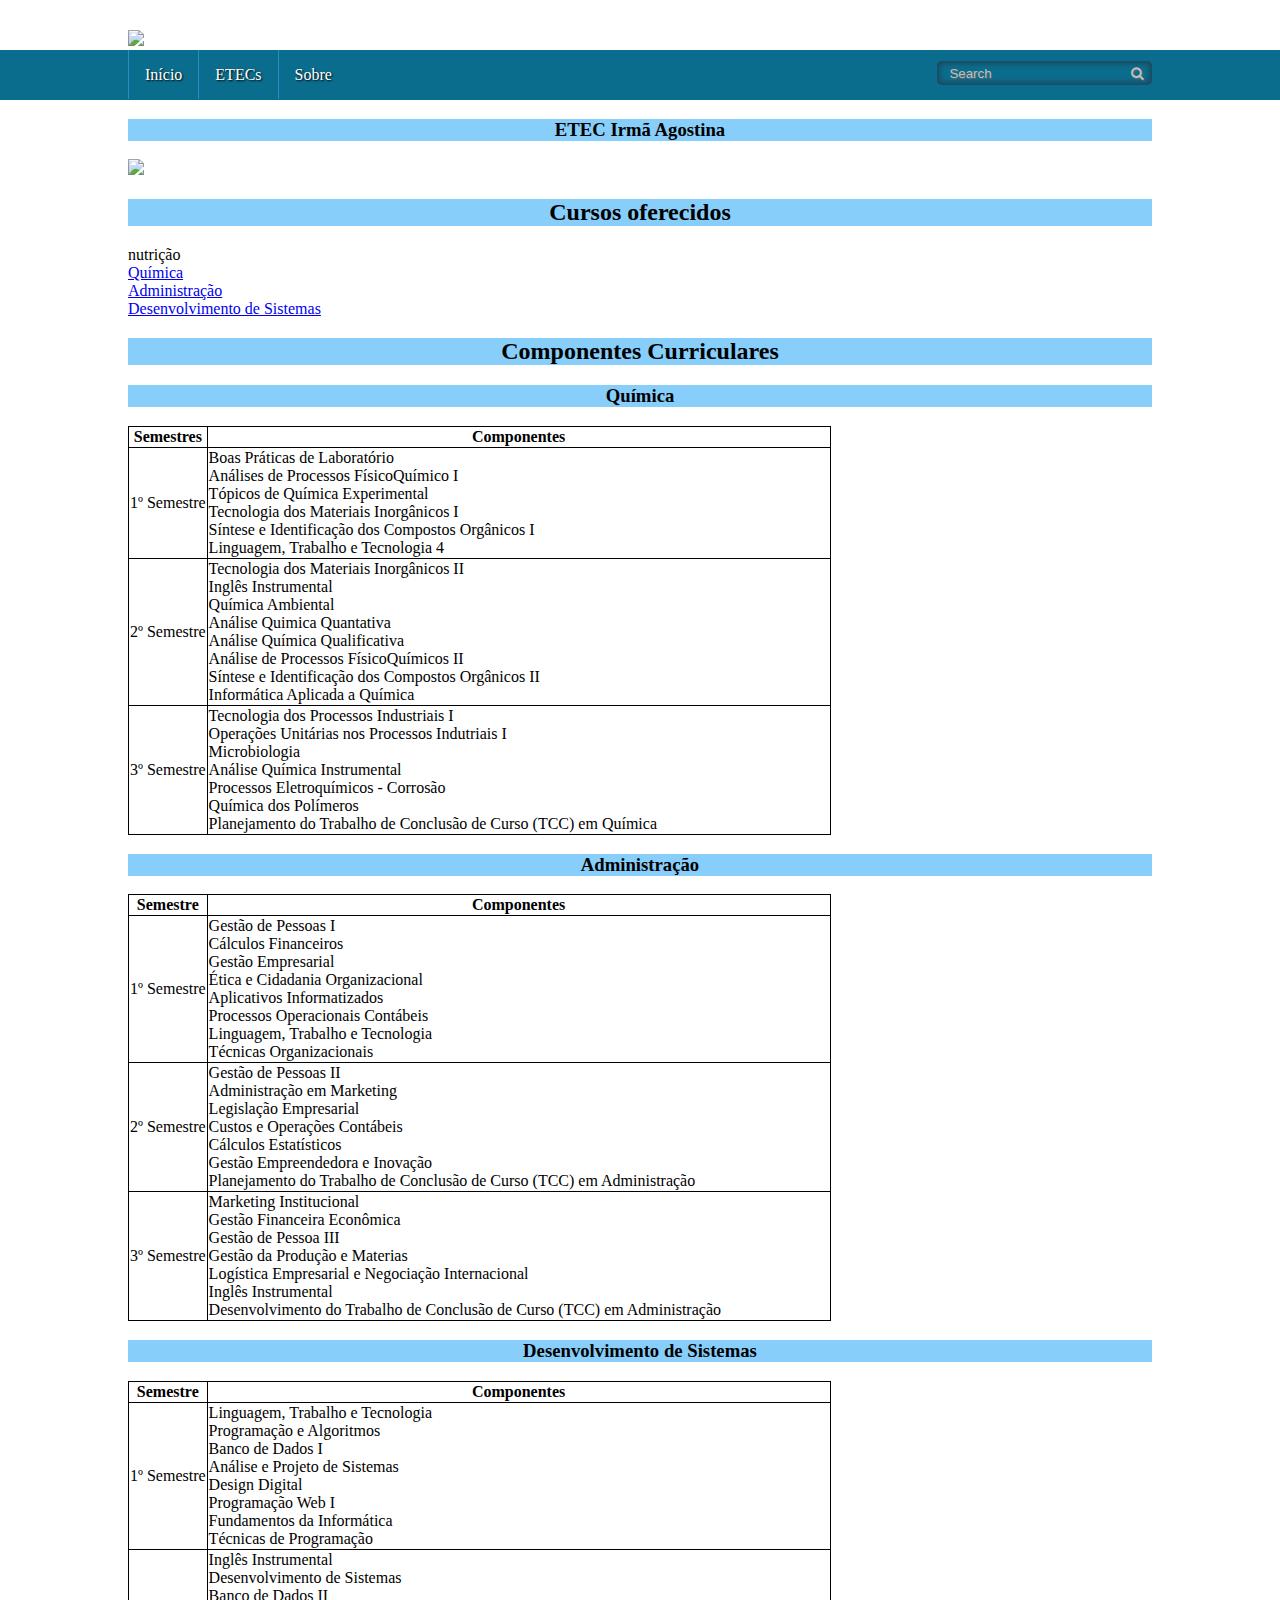
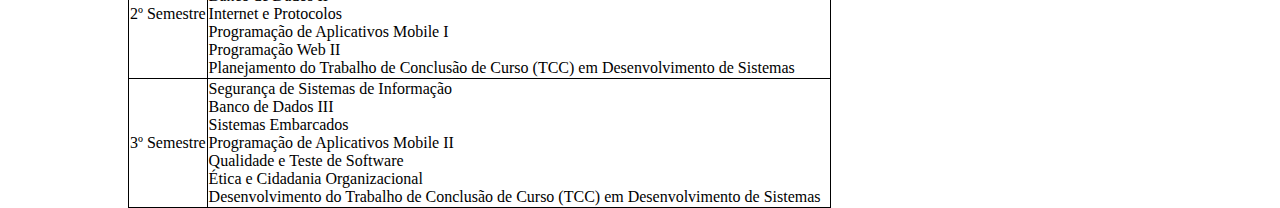
==== commit 3b66f8a9: "Menu superior pronto" ====
--- a/etecia.html
+++ b/etecia.html
@@ -3,6 +3,7 @@
 
 <head>
 	<title>ETEC Irmã Agostina</title>
+	<link rel="stylesheet" href="https://maxcdn.bootstrapcdn.com/font-awesome/4.7.0/css/font-awesome.min.css">
 	<link rel="stylesheet" type="text/css" href="estilo.css">
 
 	<!-- Começo da logo -->
@@ -15,8 +16,9 @@
 	<nav class="menu">
 		<ul>
 			<a href="index.html">Início</a><a href="etecs.html">ETECs</a><a href="sobre.html">Sobre</a>
-			<div id="divBusca">
-				<input type="text" id="txtBusca" placeholder="Search" ><img src="https://cdn.pixabay.com/photo/2017/01/13/01/22/magnifying-glass-1976105_960_720.png" width="20px" id="btnBusca" alt="Buscar" />
+			<div class="Flatsearch">
+  			<input id="input" placeholder="  Search"/>
+  			<button id="button"><i class="fa fa-search"></i></button>
 			</div>
 		</ul>
 	</nav>
--- a/estilo.css
+++ b/estilo.css
@@ -58,30 +58,30 @@
     background: #134962;
 }
 
-#divBusca{
-    background-color:#258fc1;
-    border:solid 1px;
-    border-radius:10px;
-    width:150px;
-    height: 20px;
-    display:inline-block;
+.Flatsearch {
+    align-items: center;
+    background: #0b6d8d none repeat scroll;
+    border-radius: 5px;
+    display: inline-block;
     float:right;
-    margin: auto;
-
-}
-   
-  #txtBusca{
-    float:left;
-    background-color:transparent;
-    padding-left:5px;
-    font-style:italic;
-    font-size:12px;
-    border:none;
-    height:22px;
-    width:200px;
-    line-height: 50px;/* centraliza na vertical */
+    justify-content: space-between;
+    margin:  11px 0;
+    padding: 3px;
+    -webkit-box-shadow: inset 0px 0px 6px 2px rgba(62, 0, 0, 0.41);
+    -moz-box-shadow:    inset 0px 0px 6px 2px rgba(62, 0, 0, 0.41);
+    box-shadow:         inset 0px 0px 6px 2px rgba(62, 0, 0, 0.41);
 }
 
-#btnbuscar{
-    float:right;
+.Flatsearch button,
+.Flatsearch input {
+  background: transparent;
+  border: 0;
+  color: #C0C0C0;
+  font: #C0C0C0;
+  text-shadow: 1px 1px 1px #696969;
+  outline: 0;
+}
+
+::-webkit-input-placeholder {
+   color: #C0C0C0;
 }